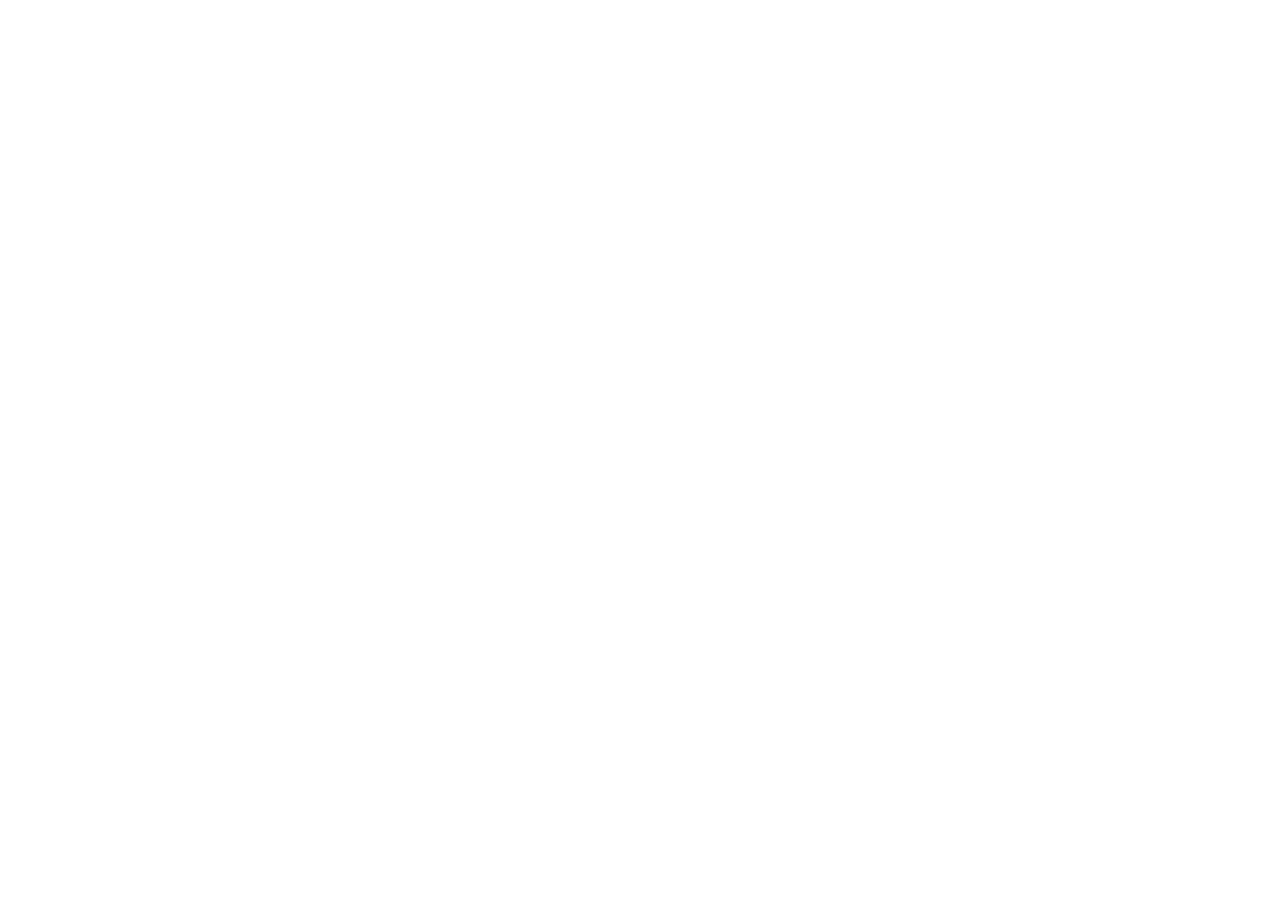
==== page/1/index.html @ 106edd15 "first" ====
<!DOCTYPE html><html><head><link rel="canonical" href="http://localhost:1313/"/><meta http-equiv="content-type" content="text/html; charset=utf-8" /><meta http-equiv="refresh" content="0;url=http://localhost:1313/" /></head></html>
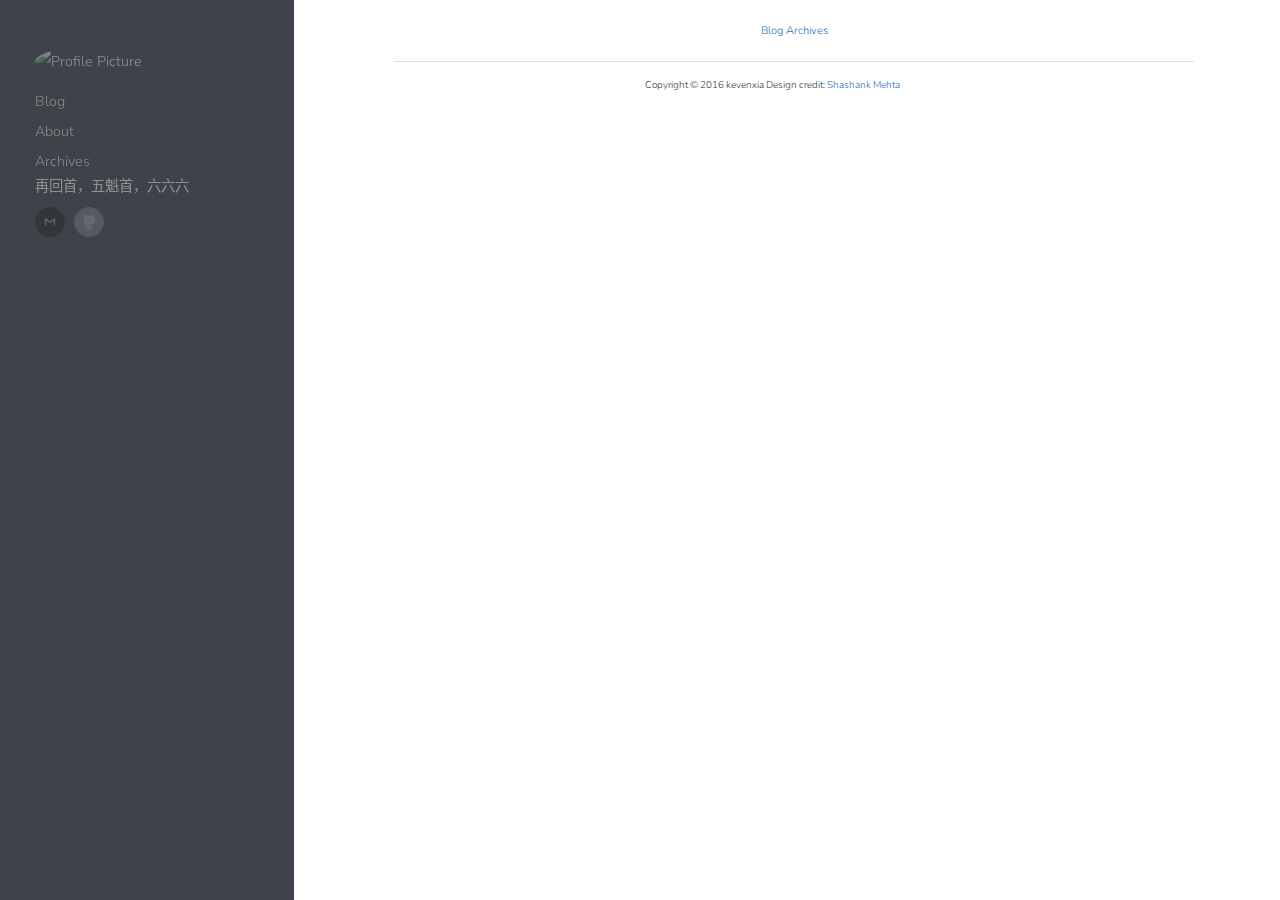
==== commit 19e0e3bd: "9" ====
--- a/page/1/index.html
+++ b/page/1/index.html
@@ -1 +1 @@
-<!DOCTYPE html><html><head><link rel="canonical" href="http://localhost:1313/"/><meta http-equiv="content-type" content="text/html; charset=utf-8" /><meta http-equiv="refresh" content="0;url=http://localhost:1313/" /></head></html>+<!DOCTYPE html><html><head><link rel="canonical" href="http://nuclearphysics.github.io/"/><meta http-equiv="content-type" content="text/html; charset=utf-8" /><meta http-equiv="refresh" content="0;url=http://nuclearphysics.github.io/" /></head></html>